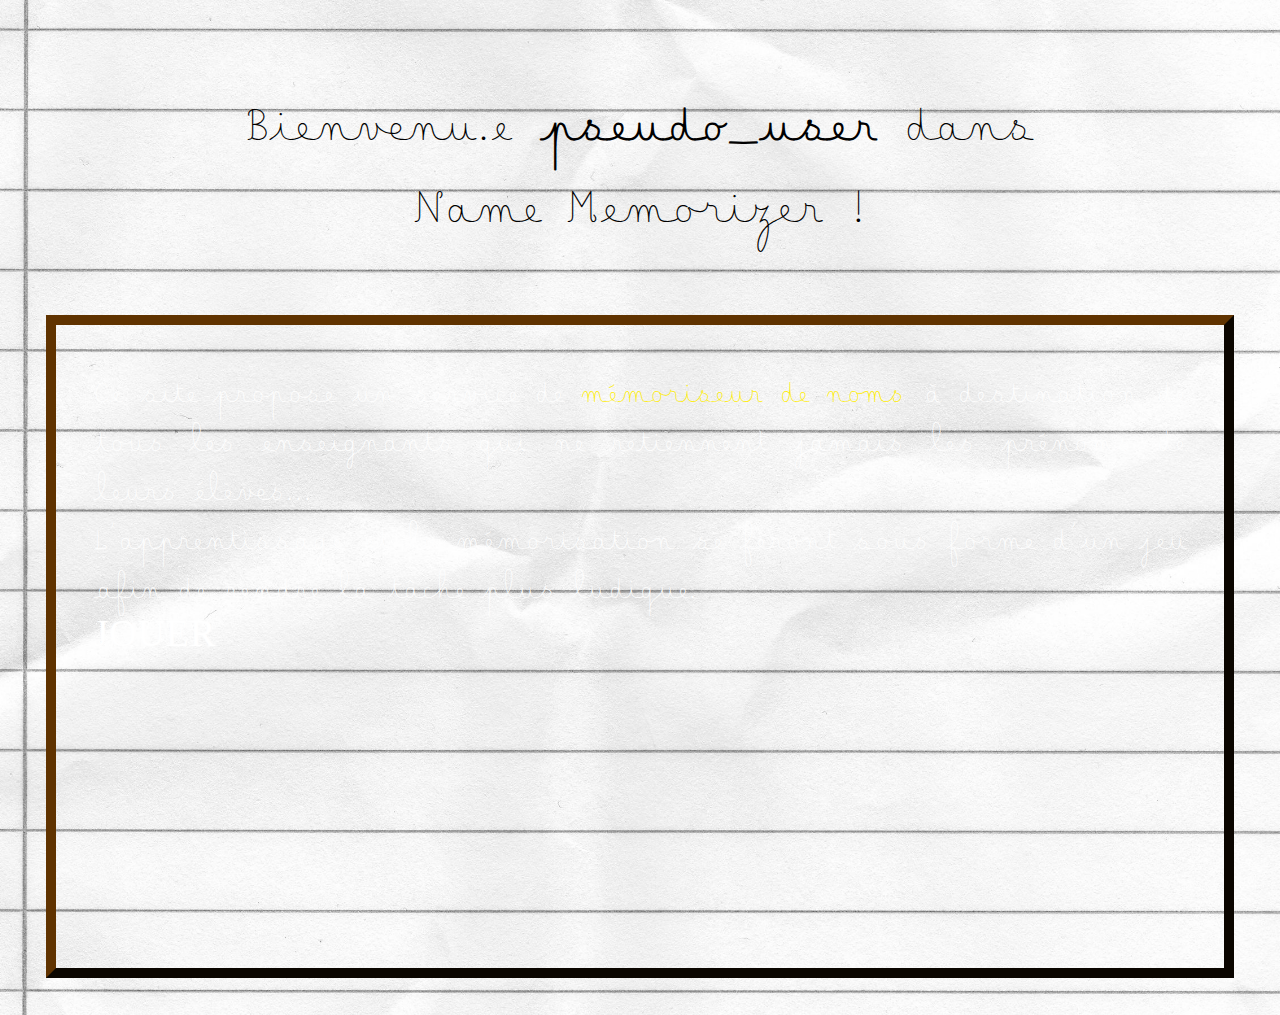
==== accueil.html @ 7e29fb08 "Update Lixye" ====
<!DOCTYPE html>
<html>
<head>
	<meta charset="utf-8">
	<title>Accueil</title>
	<script type="text/javascript" src="namemmrz.js"></script>
	<link rel="stylesheet" type="text/css" href="namemmrz.css">
</head>
<body>
	<div id="bvn">Bienvenu.e <strong>pseudo_user</strong> dans <br>Name Memorizer !</div>
	<div id="corps_accueil">
		<p>
			Ce site propose un service de <tst>mémoriseur de noms</tst> à destination de tous les enseignants qui ne retiennent jamais les prénoms de leurs élèves...<br>
			L'apprentissage et la mémorisation se feront sous forme d'un jeu afin de rendre la tâche plus ludique.
		</p>
		<p class="play_button"><a href="play.html">Jouer</a></p></div>

</body>
</html>
---- namemmrz.css ----
@font-face{
	font-family: 'Lecteur';
	src: url("lecteur_heureux.otf"); 
}
@font-face{
	font-family: 'Plum';
	src: url("PlumBAL.ttf"); 
}
@font-face{
	font-family: 'Teacher';
	src: url("Teacher.ttf"); 
}
@font-face{
	font-family: 'child';
	src: url("childwriting.ttf"); 
}
@font-face{
	font-family: 'crayon';
	src: url("CrayonL.ttf"); 
}
@font-face{
	font-family: 'drop';
	src: url("codropsicons.ttf");
}
@font-face{
	font-family: 'bellerose';
	src: url("bellerose.ttf");
}
@font-face{
	font-family: 'roadrage';
	src: url("road_rage.otf");
}

div a {
	position: relative;
	display: inline-block;
	margin: 15px 25px;
	outline: none;
	color: #fff;
	text-decoration: none;
	text-transform: uppercase;
	letter-spacing: 1px;
	font-weight: 400;
	text-shadow: 0 0 1px rgba(255,255,255,0.3);
	font-size: 1.35em;
}
/*EFFET 21*/
.cl-effect-21 a {
	padding: 10px;
	color: white;
	font-weight: 700;
	text-shadow: none;
	-webkit-transition: color 0.3s;
	-moz-transition: color 0.3s;
	transition: color 0.3s;
}

.cl-effect-21 a::before,
.cl-effect-21 a::after {
	position: absolute;
	left: 0;
	width: 100%;
	height: 2px;
	background: #fff;
	content: '';
	opacity: 0;
	-webkit-transition: opacity 0.3s, -webkit-transform 0.3s;
	-moz-transition: opacity 0.3s, -moz-transform 0.3s;
	transition: opacity 0.3s, transform 0.3s;
	-webkit-transform: translateY(-10px);
	-moz-transform: translateY(-10px);
	transform: translateY(-10px);
}

.cl-effect-21 a::before {
	top: 0;
	-webkit-transform: translateY(-10px);
	-moz-transform: translateY(-10px);
	transform: translateY(-10px);
}

.cl-effect-21 a::after {
	bottom: 0;
	-webkit-transform: translateY(10px);
	-moz-transform: translateY(10px);
	transform: translateY(10px);
}

.cl-effect-21 a:hover,
.cl-effect-21 a:focus {
	color: #fff;
}

.cl-effect-21 a:hover::before,
.cl-effect-21 a:focus::before,
.cl-effect-21 a:hover::after,
.cl-effect-21 a:focus::after {
	opacity: 1;
	-webkit-transform: translateY(0px);
	-moz-transform: translateY(0px);
	transform: translateY(0px);
}
/*EFFET 21 FIN*/

body{
	background: pink url("Lined_002.jpg") no-repeat;
	background-position: center;
	background-size: 150%;
	max-width: 100%;
}

#connTxt{
	font-size:1.35em;
}
#connTxt:hover{
	text-shadow: 
	2px 0 0 black, 0 2px 0 black, 0 -2px 0 black, -2px 0 0 black, 
	2px 2px 0 black, 2px -2px 0 black, -2px 2px 0 black, -2px -2px 0 black;
	/*text-shadow: h-shadow v-shadow blur-radius color*/
}
#formIns{
	background-image: url("greentab.jpg");
	height: auto;
	width: 15cm;
	padding: 30px;
	margin: auto;
	font-family: 'child';
	font-size: 0.8cm;
	color: white;
	border: 10px outset #603300;
}
#formConnexion input{
	border:none;
	background:none;
	padding: 5px;
	font-size: 0.8cm;
	text-align: center;
	color:white;
	font-family: 'Teacher';
	outline: none;
}
#formConnexion input[type=submit]{
	font-family: 'child';
	font-size: 1cm;
}
#formConnexion input[type=submit]:hover{
	color: red;
	font-weight: bold;
}
#blocTxt{ /* inscription.html*/
	border: none;
	background: none;
	color: #F7C211;
	padding-left: 5px;
	padding-right: 5px;
	font-family: 'Teacher';
	font-size: 0.8cm;
	height: 0.7cm;
	width: 8cm;
}
a{
	color:black;
	text-decoration:none;
}
#blocIndex{ /* index.html*/
	padding: 10px;
	font-weight: 700;
	text-shadow: none;
	-webkit-transition: color 0.3s;
	-moz-transition: color 0.3s;
	transition: color 0.3s;
	margin: auto;
	color:white;
	text-align: center;
	font-family: 'Teacher';
	font-size: 1cm;
	background: url("blacktab.jpg") no-repeat fixed center/100%;
	height: auto;
	width: 9cm;
	position: relative;
	border: 10px outset #834202;
}
h1{
	font-family: 'Plum';
	font-size: 2cm;
	text-align: center;
	color:#02042F;
}

#corps_accueil{
	background-color: black;
	background: url("blacktab.jpg") no-repeat fixed center/100%;
	margin: 1cm;
	padding: 1cm;
	height: 15cm;
	border: 10px outset #603300;

}
#corps_accueil p{
	margin: 0px;
	padding: 0px;
	text-align: justify;
	font-family: 'Lecteur';
	font-size: 0.6cm;
	color: white;
}

/* The animation code */
@keyframes play {
  0%  {color: black;}
  34% {color: red;}
  60% {color: red;}
  100%{color: black;}
}
/* The element to apply the animation to */
.play_button{
	margin: 0px;
	padding: 0px;
	bottom: 20px;
	right: 20px;
}
.play_button a{
	padding: 0px;
	margin: 0px;
	font-family: 'roadrage';
	border:none;
	outline: none;
	background:none;
	text-align: center;
	font-size: 1cm;
	color: white;
	animation-name: play;
  	animation-duration: 3s;
  	animation-iteration-count: infinite;	
}

.play_button a:hover{
	background: rgba(0, 0, 0, 0.6);
}
#bvn{
	font-family: 'Lecteur';
	font-size: 1cm;
	padding: 1cm;
	margin: 1cm;
	text-align: center;
}
tst{
	color: #FEED01;
}
/* PLAY.HTML*/
#interface_jeu{
	font-family: 'Lecteur';
	font-size: 0.8cm;
	text-align: center;
}
#photo_eleve{
	width: 150px;
	height: 200px;
	margin: 15px;
	padding: 1px;
	border: 10px outset #603300;

}
#indice{
	margin: 5px;
	padding:5px;
	font-size: 0.65cm;
}
#question{
	padding: 0px;
	margin: 20px;
}
#reponse input{
	border:none;
	padding: 2px;
	margin: 5px;
	width: 200px;
	height: 30px;
}
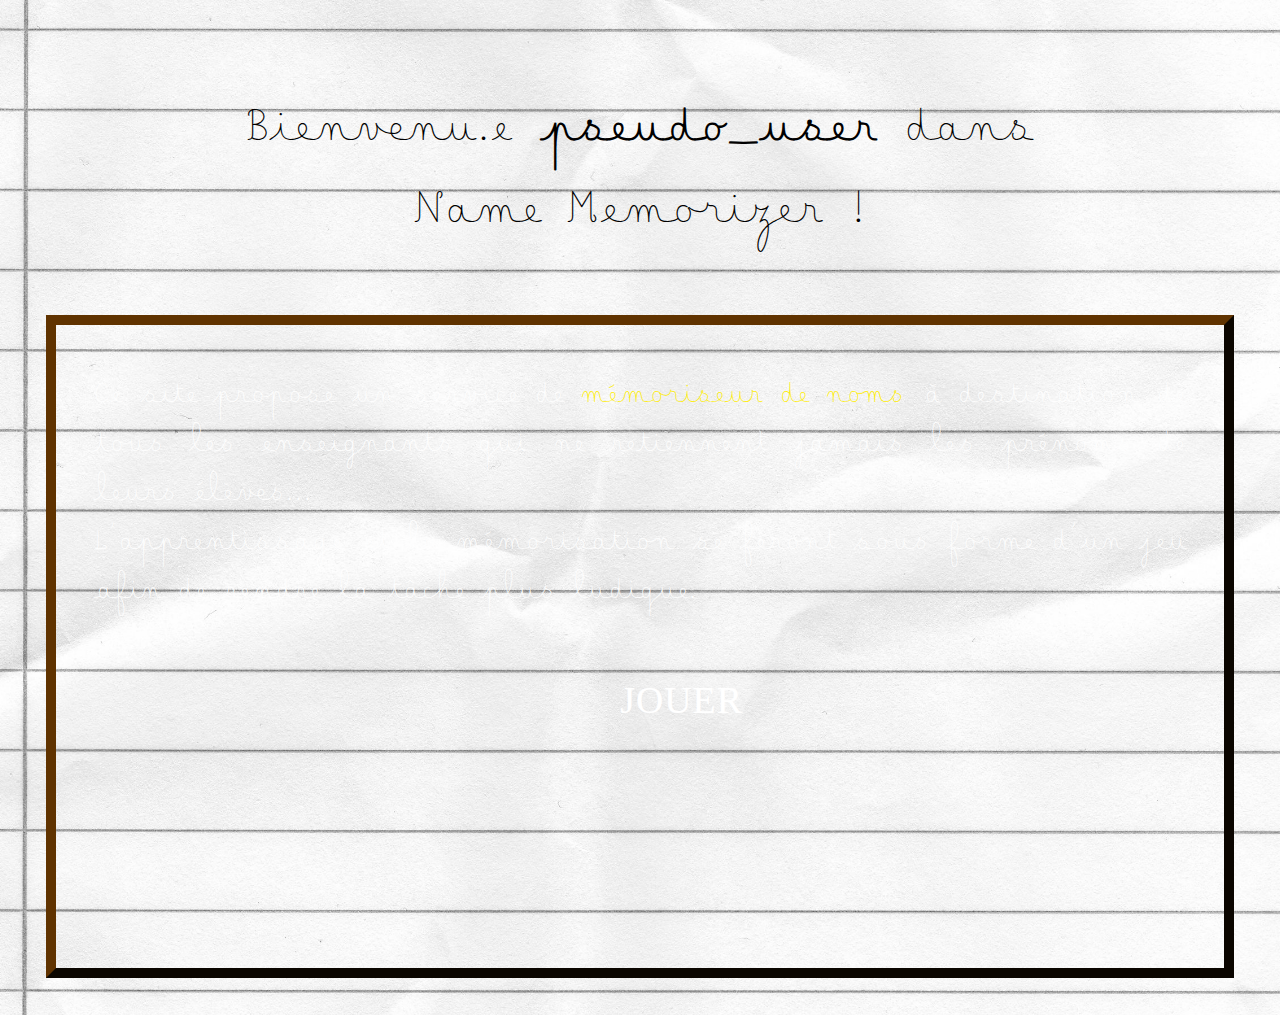
==== commit 6cb1d8fa: "Modif button play and Morgane" ====
--- a/accueil.html
+++ b/accueil.html
@@ -13,7 +13,7 @@
 			Ce site propose un service de <tst>mémoriseur de noms</tst> à destination de tous les enseignants qui ne retiennent jamais les prénoms de leurs élèves...<br>
 			L'apprentissage et la mémorisation se feront sous forme d'un jeu afin de rendre la tâche plus ludique.
 		</p>
-		<p class="play_button"><a href="play.html">Jouer</a></p></div>
+		<span class="play_button"><a href="play.html">Jouer</a></span></div>
 
 </body>
 </html>--- a/namemmrz.css
+++ b/namemmrz.css
@@ -1,34 +1,34 @@
 @font-face{
 	font-family: 'Lecteur';
-	src: url("lecteur_heureux.otf"); 
+	src: url("police/lecteur_heureux.otf"); 
 }
 @font-face{
 	font-family: 'Plum';
-	src: url("PlumBAL.ttf"); 
-}
-@font-face{
-	font-family: 'Teacher';
-	src: url("Teacher.ttf"); 
+	src: url("police/PlumBAL.ttf"); 
+}
+@font-face{
+	font-family: 'Teacher';
+	src: url("police/Teacher.ttf"); 
 }
 @font-face{
 	font-family: 'child';
-	src: url("childwriting.ttf"); 
+	src: url("police/childwriting.ttf"); 
 }
 @font-face{
 	font-family: 'crayon';
-	src: url("CrayonL.ttf"); 
+	src: url("police/CrayonL.ttf"); 
 }
 @font-face{
 	font-family: 'drop';
-	src: url("codropsicons.ttf");
+	src: url("police/codropsicons.ttf");
 }
 @font-face{
 	font-family: 'bellerose';
-	src: url("bellerose.ttf");
+	src: url("police/bellerose.ttf");
 }
 @font-face{
 	font-family: 'roadrage';
-	src: url("road_rage.otf");
+	src: url("police/road_rage.otf");
 }
 
 div a {
@@ -103,7 +103,7 @@
 /*EFFET 21 FIN*/
 
 body{
-	background: pink url("Lined_002.jpg") no-repeat;
+	background: pink url("background/lined.jpg") no-repeat;
 	background-position: center;
 	background-size: 150%;
 	max-width: 100%;
@@ -119,7 +119,7 @@
 	/*text-shadow: h-shadow v-shadow blur-radius color*/
 }
 #formIns{
-	background-image: url("greentab.jpg");
+	background-image: url("background/greentab.jpg");
 	height: auto;
 	width: 15cm;
 	padding: 30px;
@@ -174,7 +174,7 @@
 	text-align: center;
 	font-family: 'Teacher';
 	font-size: 1cm;
-	background: url("blacktab.jpg") no-repeat fixed center/100%;
+	background: url("background/blacktab.jpg") no-repeat fixed center/100%;
 	height: auto;
 	width: 9cm;
 	position: relative;
@@ -189,7 +189,7 @@
 
 #corps_accueil{
 	background-color: black;
-	background: url("blacktab.jpg") no-repeat fixed center/100%;
+	background: url("background/blacktab.jpg") no-repeat fixed center/100%;
 	margin: 1cm;
 	padding: 1cm;
 	height: 15cm;
@@ -214,14 +214,19 @@
 }
 /* The element to apply the animation to */
 .play_button{
-	margin: 0px;
+	/*margin: 0px;
 	padding: 0px;
 	bottom: 20px;
-	right: 20px;
+	right: 20px;*/
+	display: inline-block;
+	margin-top: 5%;
+	margin-right: 45%;
+	margin-bottom: 5%;
+	margin-left: 45%;
 }
 .play_button a{
-	padding: 0px;
-	margin: 0px;
+	/*padding: 0px;
+	margin: 0px;*/
 	font-family: 'roadrage';
 	border:none;
 	outline: none;
@@ -229,14 +234,24 @@
 	text-align: center;
 	font-size: 1cm;
 	color: white;
+	padding-right: 10px;
+	padding-left: 10px;
 	animation-name: play;
   	animation-duration: 3s;
   	animation-iteration-count: infinite;	
 }
 
+@keyframes play {
+  0%   {background-color:red; left:0px; top:0px;}
+  50%  {background-color:orange; left:0px; top:0px;}
+  100% {background-color:red; left:0px; top:0px;}
+}
+
+
 .play_button a:hover{
 	background: rgba(0, 0, 0, 0.6);
 }
+
 #bvn{
 	font-family: 'Lecteur';
 	font-size: 1cm;
@@ -244,6 +259,7 @@
 	margin: 1cm;
 	text-align: center;
 }
+
 tst{
 	color: #FEED01;
 }
